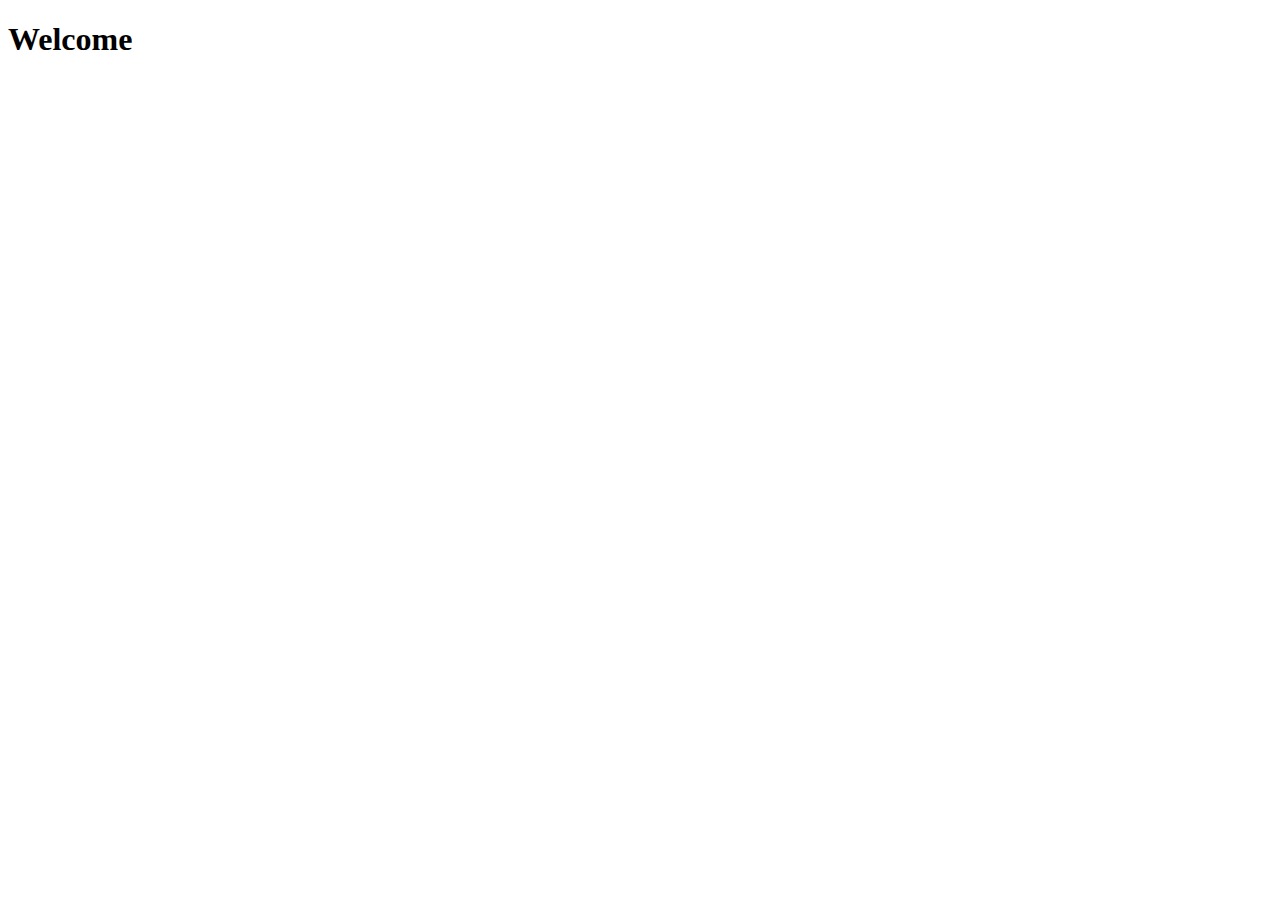
==== src/main/resources/templates/index.html @ c55c0c47 "initial commit" ====
<!DOCTYPE HTML>
<html xmlns:th="http://www.thymeleaf.org" lang="en">

<head>
    <meta charset="UTF-8" />
    <title>Lovebox Display</title>
    <link rel="stylesheet" type="text/css" th:href="@{/css/style.css}"/>
</head>

<body>

    <h1 class="message" th:utext="${message}">Welcome</h1>

</body>
</html>
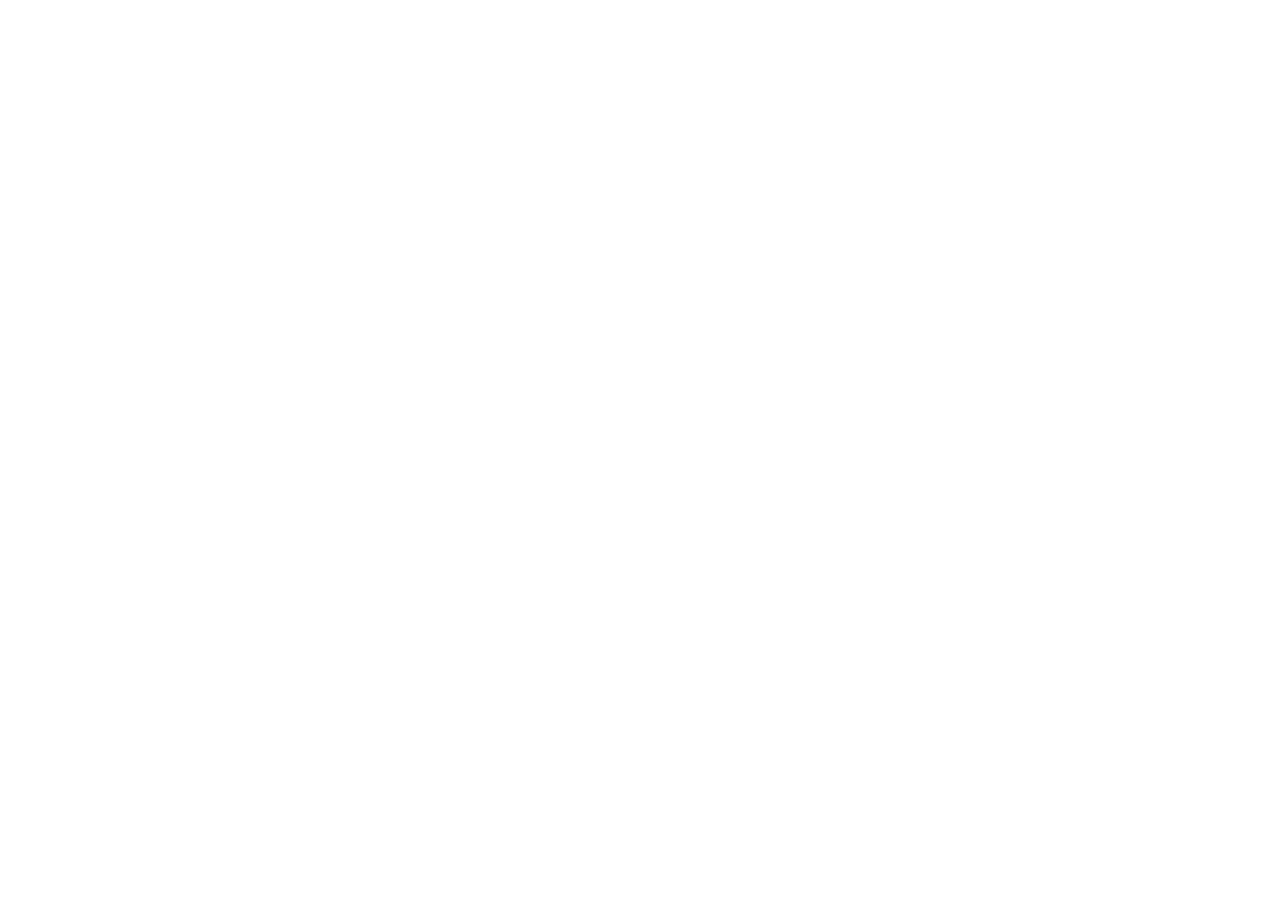
==== commit 80eb3fde: "added font and styling" ====
--- a/src/main/resources/templates/index.html
+++ b/src/main/resources/templates/index.html
@@ -9,7 +9,7 @@
 
 <body>
 
-    <h1 class="message" th:utext="${message}">Welcome</h1>
+    <h1 class="message" th:utext="${message}"></h1>
 
 </body>
 </html>